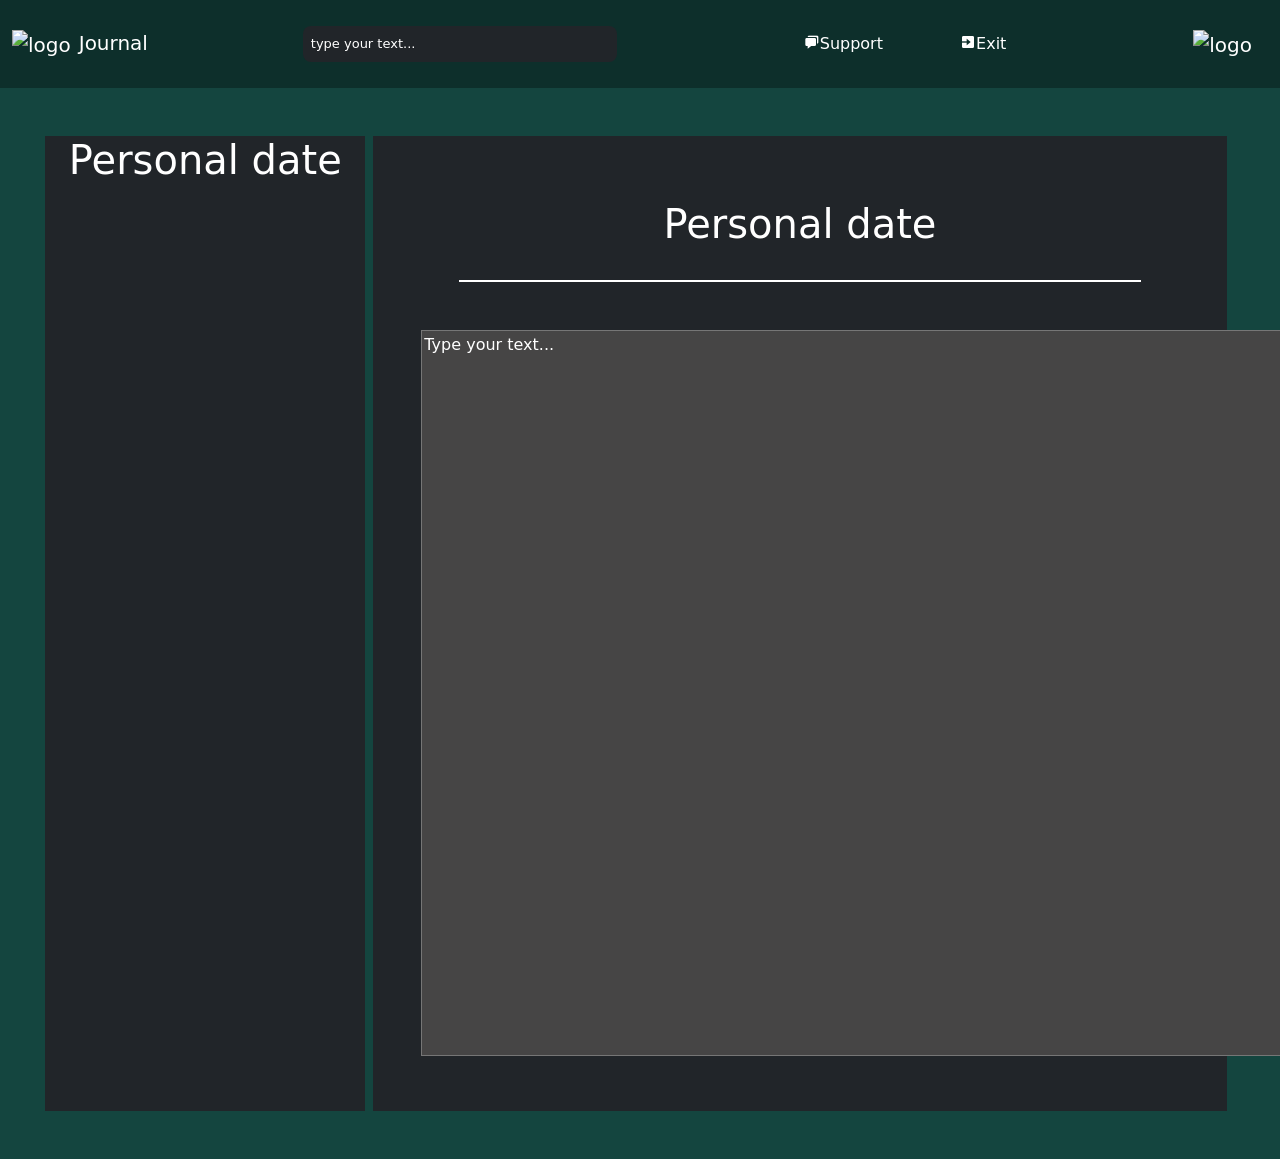
==== index.html @ b6c79285 "Commit my indexs for Website" ====
<!doctype html>
<html lang="pt-br">

<head>
    <meta charset="utf-8">
    <meta name="viewport" content="width=device-width, initial-scale=1">
    <title>Diary personal</title>
    <link href="https://cdn.jsdelivr.net/npm/bootstrap@5.3.8/dist/css/bootstrap.min.css" rel="stylesheet"
        integrity="sha384-sRIl4kxILFvY47J16cr9ZwB07vP4J8+LH7qKQnuqkuIAvNWLzeN8tE5YBujZqJLB" crossorigin="anonymous">
    <link rel="stylesheet" href="index.css">
    <link href="https://unpkg.com/boxicons@2.1.4/css/boxicons.min.css" rel="stylesheet">
</head>

<body>
    <nav class="navbar cornav">
        <div class="container-fluid text-white ">
          <a class="navbar-brand text-white">
            <img src="https://img.icons8.com/?size=100&id=83136&format=png&color=FFFFFF" alt="logo" width="30%" class=" me-2">Journal</a>
         
                <form class="d-flex justify-content-center w-25 " role="search">
                    <input class="rounded-3 p-2 border-0 w-100 bg-dark search" type="search" placeholder="type your text..." aria-label="Search">
                  </form>
                  
          <div class="topnav-links text-white me-4 p-4 ">
              <a href="login.html" class="text-white text-decoration-none me-4 p-4"><i class="bx bxs-chat"></i>Support</a>
              <a href="register.html"  class="text-white text-decoration-none ms-4 "><i class="bx bxs-exit"></i>Exit</a>
              
          </div>
          
          <a class="navbar-brand text-white">
            <img src="https://img.icons8.com/?size=100&id=iBZNHkGbms4H&format=png&color=737373" alt="logo" width="70%" class=""></a>
        </div>
      </nav>

    <div class="container-fluid my-5">

        <div class="row justify-content-center text-center">
            <div class="col-3 bg-dark ">
                <h1 class="">Personal date</h1>
            </div>

            <div class="col-8 mx-2 bg-dark p-5">
                <h1 class="pb-4 pt-3 ">Personal date</h1>
                <div class="oloco mb-5"></div>
                <textarea name="" cols="150" rows="30" id="nodpad" placeholder="Type your text..." class="area "></textarea>
            </div>
        </div>
    </div>
    <script src="https://cdn.jsdelivr.net/npm/bootstrap@5.3.8/dist/js/bootstrap.bundle.min.js"
        integrity="sha384-FKyoEForCGlyvwx9Hj09JcYn3nv7wiPVlz7YYwJrWVcXK/BmnVDxM+D2scQbITxI"
        crossorigin="anonymous"></script>
</body>

</html>
---- index.css ----
body{
    min-height: 100vh;
    background-color: #14453F;
    background-size: cover;
    background-position: center;
    display: flex;
    flex-direction: column;
}

.cornav {

    background-color: #0D2F2B;
}

.search {
    font-size: small;
    color: white;
}
.area{
    background-color: #464545;

}
.oloco {
    background-color: #FFFF;
    width: 90%;
    height: 2px;
    margin: auto;
} 

.area::placeholder{
    color: white;
}
.search::placeholder {
    color: white;
    
  }
.topnav{
    width: 100%;
    padding: 12px 24px;
    
    
}
.topnav-logo img {
    width: 100px;
    height: 40px;
    object-fit: contain;
}
h1{
    color: white;
}
.node{
    background-color: #0D2F2B;
}
.painel{
    background-color: #0D2F2B;
}

@media (max-width: 768px) {
    .login-card {
      padding: 24px 28px;
    }
    .topnav {
      padding: 10px 16px;
    }
  }
@media (max-width: 480px) {
    .login-card {
      padding: 20px 16px;
    }
    .info-user {
      font-size: 1.2rem;
    }
    .btn {
      width: 100%;
      padding: 10px;
    }
    .topnav-links {
      gap: 16px;
    }
    .topnav-links a {
      font-size: 13px;
    }
  }
@media (max-width: 360px) {
    .topnav-links a span {
      display: none;
    }
  }
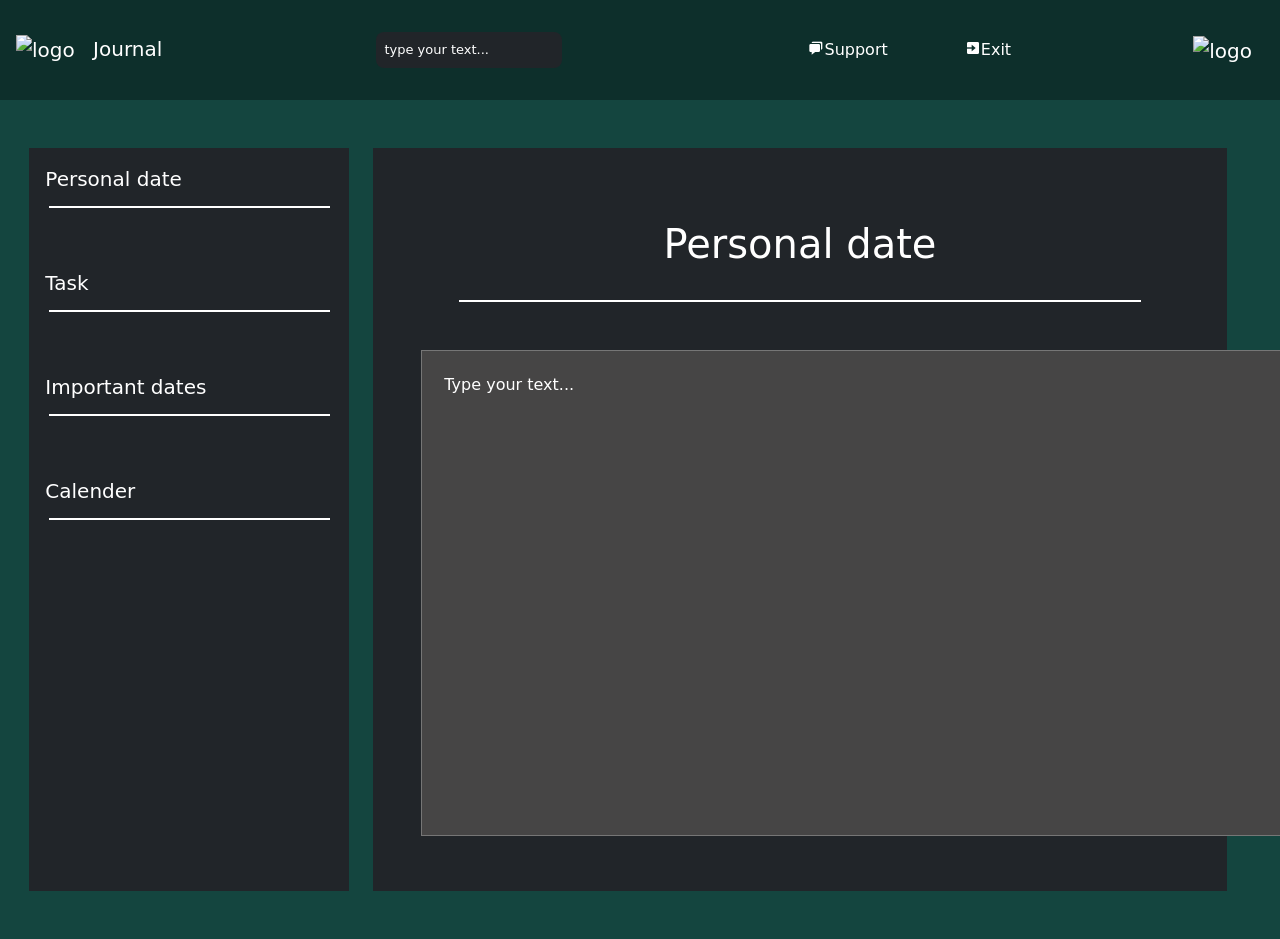
==== commit e17c2022: "Refactor index.html layout and styling Updated the layout and styling of the index.html file, includ" ====
--- a/index.html
+++ b/index.html
@@ -12,37 +12,53 @@
 </head>
 
 <body>
-    <nav class="navbar cornav">
+    <nav class="main-user navbar cornav">
         <div class="container-fluid text-white ">
-          <a class="navbar-brand text-white">
-            <img src="https://img.icons8.com/?size=100&id=83136&format=png&color=FFFFFF" alt="logo" width="30%" class=" me-2">Journal</a>
-         
-                <form class="d-flex justify-content-center w-25 " role="search">
-                    <input class="rounded-3 p-2 border-0 w-100 bg-dark search" type="search" placeholder="type your text..." aria-label="Search">
-                  </form>
-                  
-          <div class="topnav-links text-white me-4 p-4 ">
-              <a href="login.html" class="text-white text-decoration-none me-4 p-4"><i class="bx bxs-chat"></i>Support</a>
-              <a href="register.html"  class="text-white text-decoration-none ms-4 "><i class="bx bxs-exit"></i>Exit</a>
-              
-          </div>
-          
-          <a class="navbar-brand text-white">
-            <img src="https://img.icons8.com/?size=100&id=iBZNHkGbms4H&format=png&color=737373" alt="logo" width="70%" class=""></a>
+            <a class="navbar-brand text-white">
+                <img onclick="" src="https://img.icons8.com/?size=100&id=83136&format=png&color=FFFFFF" alt="logo" width="30%"
+                    class="me-2 p-1">
+                Journal
+            </a>
+
+            <form class="d-flex justify-content-center w-25 p-4 " role="search">
+                <div class="input-box">
+                    
+                    <input class="rounded-3 p-2 border-0 w-100 bg-dark search" type="search"
+                        placeholder="type your text..." aria-label="Search">
+                </div>
+            </form>
+
+            <div class="topnav-links text-white me-4 p-4 ">
+                <a href="#" class="text-white text-decoration-none me-4 p-4"><i class="bx bxs-chat"></i>Support</a>
+                <a href="login.html" class="text-white text-decoration-none ms-4 "><i class="bx bxs-exit"></i>Exit</a>
+
+            </div>
+
+            <a class="navbar-brand text-white">
+                <img src="https://img.icons8.com/?size=100&id=iBZNHkGbms4H&format=png&color=737373" alt="logo"
+                    width="70%" class=""></a>
         </div>
-      </nav>
+    </nav>
 
     <div class="container-fluid my-5">
 
-        <div class="row justify-content-center text-center">
-            <div class="col-3 bg-dark ">
-                <h1 class="">Personal date</h1>
+        <div class="panel row justify-content-center">
+            <div class="col-3 bg-dark p-1 ">
+                <button class="btn-replacement ">Personal date</button>
+                <div class="hr mb-5 "></div>
+                <button class="btn-replacement">Task</button>
+                <div class="hr mb-5 "></div>
+                <button class="btn-replacement">Important dates</button>
+                <div class="hr mb-5 "></div>
+                <button class="btn-replacement">Calender</button>
+                <div class="hr mb-5 "></div>
             </div>
 
-            <div class="col-8 mx-2 bg-dark p-5">
-                <h1 class="pb-4 pt-3 ">Personal date</h1>
-                <div class="oloco mb-5"></div>
-                <textarea name="" cols="150" rows="30" id="nodpad" placeholder="Type your text..." class="area "></textarea>
+            <div class="navtext col-8 mx-4 bg-dark p-5">
+                <h1 class="pb-4 pt-4 text-center  ">Personal date</h1>
+                <div class="hr mb-5"></div>
+                <textarea name="" cols="120" rows="20" id="nodpad" placeholder="Type your text..."
+                    class="area text-white "></textarea>
             </div>
         </div>
     </div>
@@ -51,4 +67,4 @@
         crossorigin="anonymous"></script>
 </body>
 
-</html>+</html>
--- a/index.css
+++ b/index.css
@@ -16,11 +16,20 @@
     font-size: small;
     color: white;
 }
+.input-box i{
+    left: 10px;
+    top: 50%;
+    transform: translateY(50%);
+    color: white;
+    font-size: 16px;
+    pointer-events: none;
+}
+
 .area{
     background-color: #464545;
 
 }
-.oloco {
+.hr {
     background-color: #FFFF;
     width: 90%;
     height: 2px;
@@ -45,6 +54,17 @@
     height: 40px;
     object-fit: contain;
 }
+.btn-replacement{
+    padding: 10px ;
+    margin: 2px;
+    background: transparent;
+    border: none;
+    color: white;
+    font-size: 20px;
+    
+    
+    
+}
 h1{
     color: white;
 }
@@ -54,20 +74,30 @@
 .painel{
     background-color: #0D2F2B;
 }
+textarea::placeholder{
+    padding: 20px;
+}
+
 
 @media (max-width: 768px) {
-    .login-card {
+    .panel{
       padding: 24px 28px;
     }
     .topnav {
       padding: 10px 16px;
     }
+    .navtext{
+        font-size: 1.2rem;
+    }
   }
 @media (max-width: 480px) {
-    .login-card {
+    .main-user{
+        padding: 20px 16px;
+    }
+    .panel {
       padding: 20px 16px;
     }
-    .info-user {
+    .navtext {
       font-size: 1.2rem;
     }
     .btn {
@@ -86,4 +116,3 @@
       display: none;
     }
   }
-
